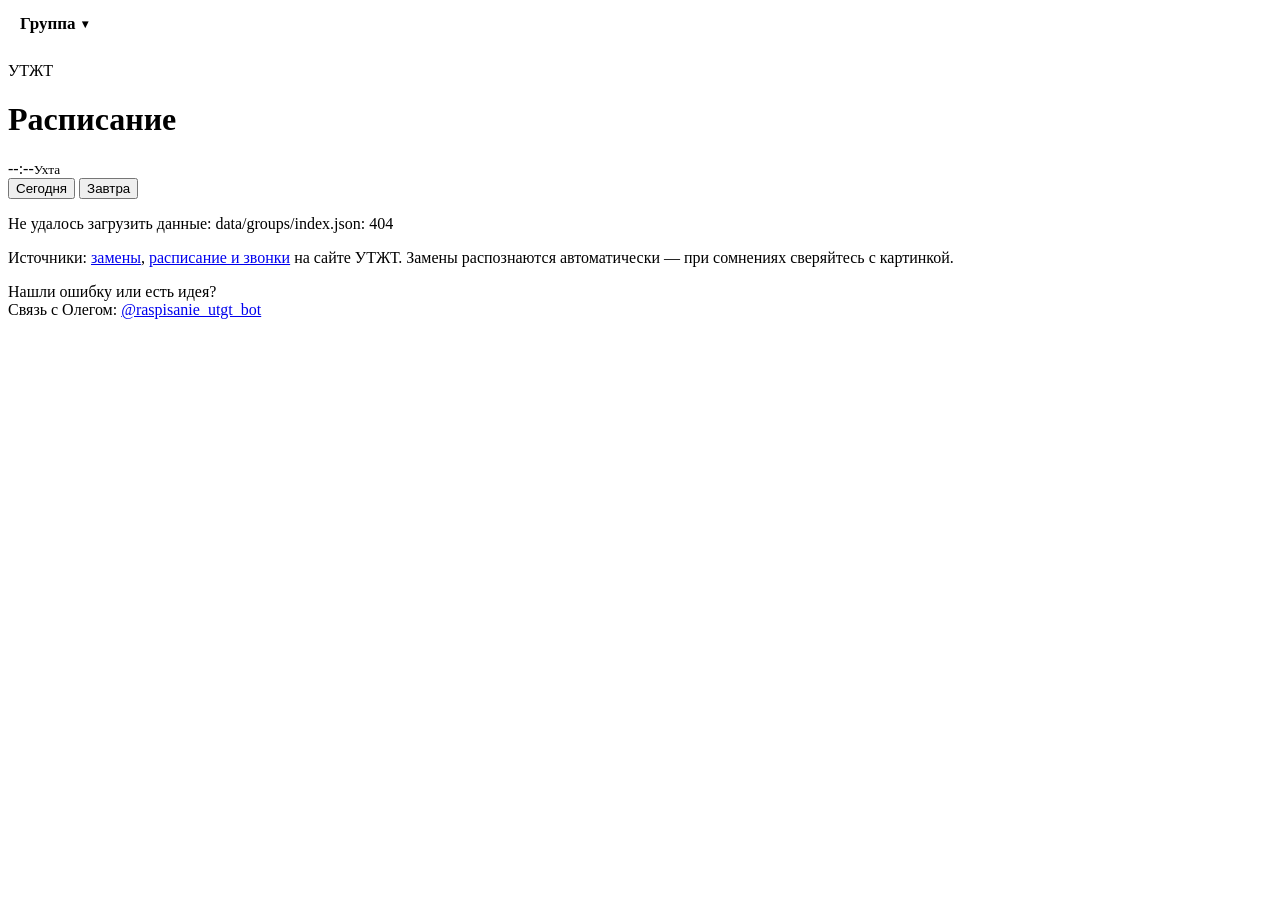
==== prototype/index.html @ 221b6a38 "Подвал сайта: связь через бота @raspisanie_utgt_bot Co-Authored-By: Claude Opus 5.5 <noreply@anthrop" ====
<!doctype html>
<html lang="ru">
<head>
  <meta charset="utf-8">
  <meta name="viewport" content="width=device-width, initial-scale=1">
  <title>УТЖТ — расписание групп</title>
  <meta name="description" content="Расписание групп очного отделения УТЖТ на сегодня с учётом замен">
  <link rel="icon" href="data:image/svg+xml,%3Csvg xmlns='http://www.w3.org/2000/svg' viewBox='0 0 32 32'%3E%3Crect width='32' height='32' rx='7' fill='%232456c7'/%3E%3Ctext x='16' y='21' font-size='11' font-family='sans-serif' font-weight='700' text-anchor='middle' fill='white'%3EУТЖТ%3C/text%3E%3C/svg%3E">
  <link rel="stylesheet" href="style.css">
  <link rel="stylesheet" href="groups.css">
</head>
<body>
  <main class="wrap">
    <header class="top">
      <div>
        <button type="button" id="groupBtn" class="group-chip" aria-haspopup="dialog">
          <span id="groupName">Группа</span><span class="chev" aria-hidden="true">▾</span>
        </button>
        <p class="eyebrow">УТЖТ <span id="week"></span></p>
        <h1 id="title">Расписание</h1>
      </div>
      <div class="clock" aria-live="polite"><span id="clock">--:--</span><small>Ухта</small></div>
    </header>

    <nav class="tabs" role="tablist">
      <button type="button" role="tab" data-day="0">Сегодня</button>
      <button type="button" role="tab" data-day="1">Завтра</button>
    </nav>

    <section id="banner" class="banner" hidden></section>
    <section id="list" class="list" aria-label="Уроки"></section>
    <section id="cancelled" class="cancelled" hidden></section>
    <p id="unverified" class="unverified" hidden>Расписание этой группы считано из PDF автоматически и ещё не сверено вручную.
      Если видите ошибку — напишите, поправим.</p>

    <section id="images" class="images" hidden>
      <h2>Распоряжение о замене</h2>
      <div id="imageList"></div>
    </section>

    <footer class="foot">
      <p id="status">Загрузка…</p>
      <p>Источники: <a href="https://utgt-pgups.ru/ochnoe-zaochnoe-otdelenie/58-zamena-zanyatij.html">замены</a>,
        <a href="https://utgt-pgups.ru/raspisaniya-i-grafiki.html">расписание и звонки</a> на сайте УТЖТ.
        Замены распознаются автоматически — при сомнениях сверяйтесь с картинкой.</p>
      <p class="contact">Нашли ошибку или есть идея?<br>Связь с Олегом:
        <a href="https://t.me/raspisanie_utgt_bot" target="_blank" rel="noopener">@raspisanie_utgt_bot</a></p>
    </footer>
  </main>

  <dialog id="picker" class="picker" aria-labelledby="pickerTitle">
    <form method="dialog" class="picker-inner">
      <div class="picker-head">
        <h2 id="pickerTitle">Выберите группу</h2>
        <button type="submit" class="close" id="pickerClose" aria-label="Закрыть">✕</button>
      </div>
      <p class="picker-hint">Выбор запомнится на этом устройстве. Ссылку на свою группу можно отправить в чат.</p>
      <div id="courses"></div>
      <button type="button" id="shareBtn" class="share">Скопировать ссылку на группу</button>
    </form>
  </dialog>

  <script src="agenda.js"></script>
  <script src="app.js"></script>
</body>
</html>
---- prototype/groups.css ----
/* Дополнения к site/style.css для версии со всеми группами */
.group-chip {
  display: inline-flex; align-items: center; gap: 6px; margin: 0 0 6px;
  padding: 6px 12px; border: 1px solid var(--accent); border-radius: 999px;
  background: var(--accent-soft); color: var(--accent);
  font: inherit; font-size: 17px; font-weight: 700; cursor: pointer;
}
.group-chip .chev { font-size: 12px; }

.unverified { margin-top: 12px; padding: 10px 12px; border-radius: 10px; background: var(--warn-soft); color: var(--warn); font-size: 14px; }

.picker {
  width: min(560px, calc(100vw - 32px)); max-height: calc(100vh - 32px);
  padding: 0; border: 1px solid var(--line); border-radius: 16px;
  background: var(--card); color: var(--text);
}
.picker::backdrop { background: rgb(0 0 0 / .45); }
.picker-inner { padding: 18px 18px 20px; }
.picker-head { display: flex; justify-content: space-between; align-items: center; }
.picker-head h2 { margin: 0; font-size: 20px; }
.picker .close { border: 0; background: none; color: var(--muted); font-size: 18px; cursor: pointer; padding: 6px; }
.picker-hint { margin: 6px 0 14px; color: var(--muted); font-size: 14px; }
.course { margin: 0 0 14px; }
.course h3 { margin: 0 0 8px; font-size: 13px; font-weight: 600; color: var(--muted); text-transform: uppercase; letter-spacing: .04em; }
.course .grid { display: grid; grid-template-columns: repeat(auto-fill, minmax(76px, 1fr)); gap: 8px; }
.course button {
  padding: 10px 0; border: 1px solid var(--line); border-radius: 10px;
  background: var(--bg); color: var(--text); font: inherit; font-weight: 600; cursor: pointer;
}
.course button[aria-current="true"] { background: var(--accent); border-color: var(--accent); color: #fff; }
@media (prefers-color-scheme: dark) { .course button[aria-current="true"] { color: #0b1220; } }
.share {
  width: 100%; margin-top: 4px; padding: 10px; border: 1px dashed var(--line); border-radius: 10px;
  background: none; color: var(--accent); font: inherit; cursor: pointer;
}

.subj .code { display: block; }
.subj .long { font-weight: 400; font-size: 14px; line-height: 1.35; }
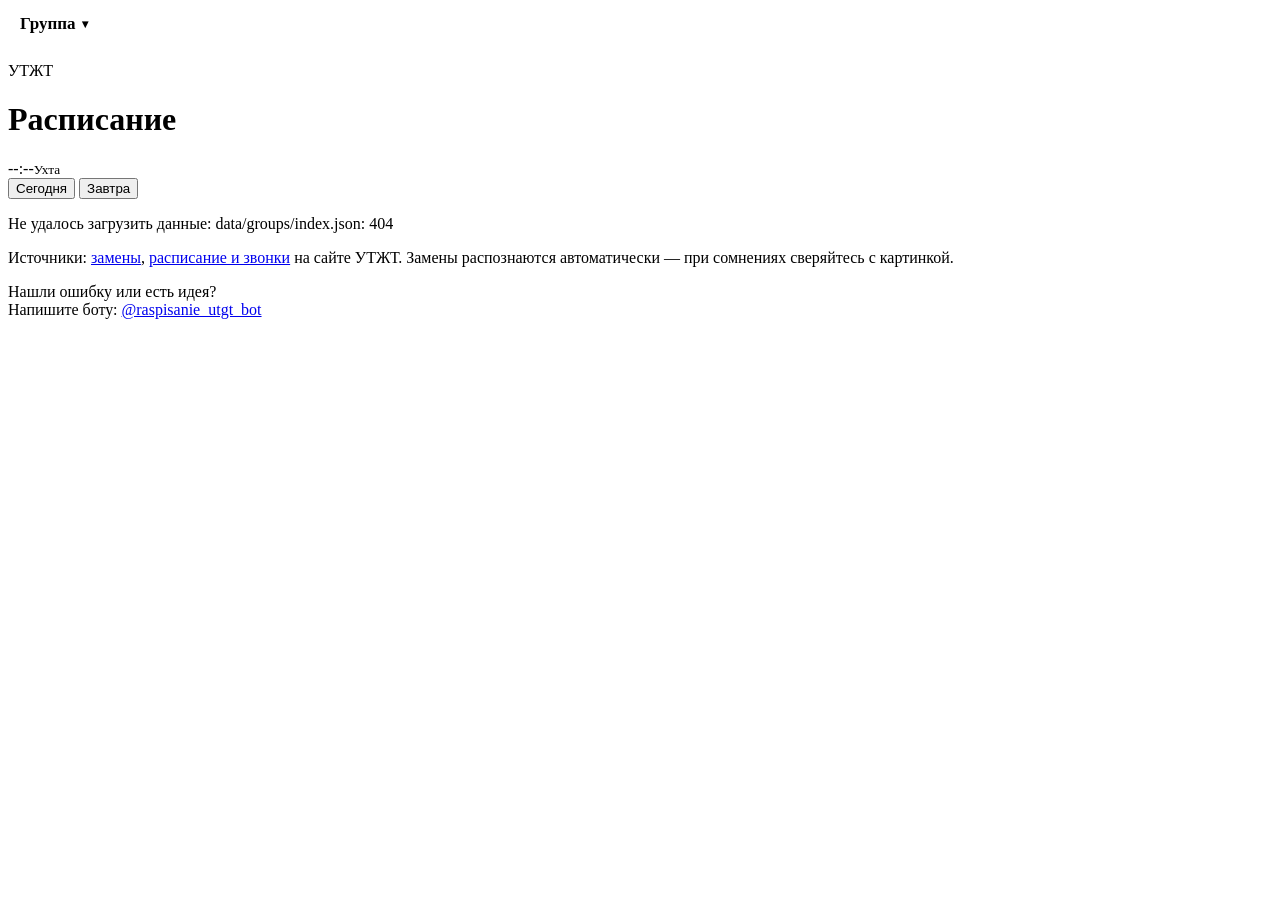
==== commit 8171d88f: "Убрать «Олега» из подвала сайта и приветствия бота Co-Authored-By: Claude Opus 5.5 <noreply@anthropi" ====
--- a/prototype/index.html
+++ b/prototype/index.html
@@ -43,7 +43,7 @@
       <p>Источники: <a href="https://utgt-pgups.ru/ochnoe-zaochnoe-otdelenie/58-zamena-zanyatij.html">замены</a>,
         <a href="https://utgt-pgups.ru/raspisaniya-i-grafiki.html">расписание и звонки</a> на сайте УТЖТ.
         Замены распознаются автоматически — при сомнениях сверяйтесь с картинкой.</p>
-      <p class="contact">Нашли ошибку или есть идея?<br>Связь с Олегом:
+      <p class="contact">Нашли ошибку или есть идея?<br>Напишите боту:
         <a href="https://t.me/raspisanie_utgt_bot" target="_blank" rel="noopener">@raspisanie_utgt_bot</a></p>
     </footer>
   </main>
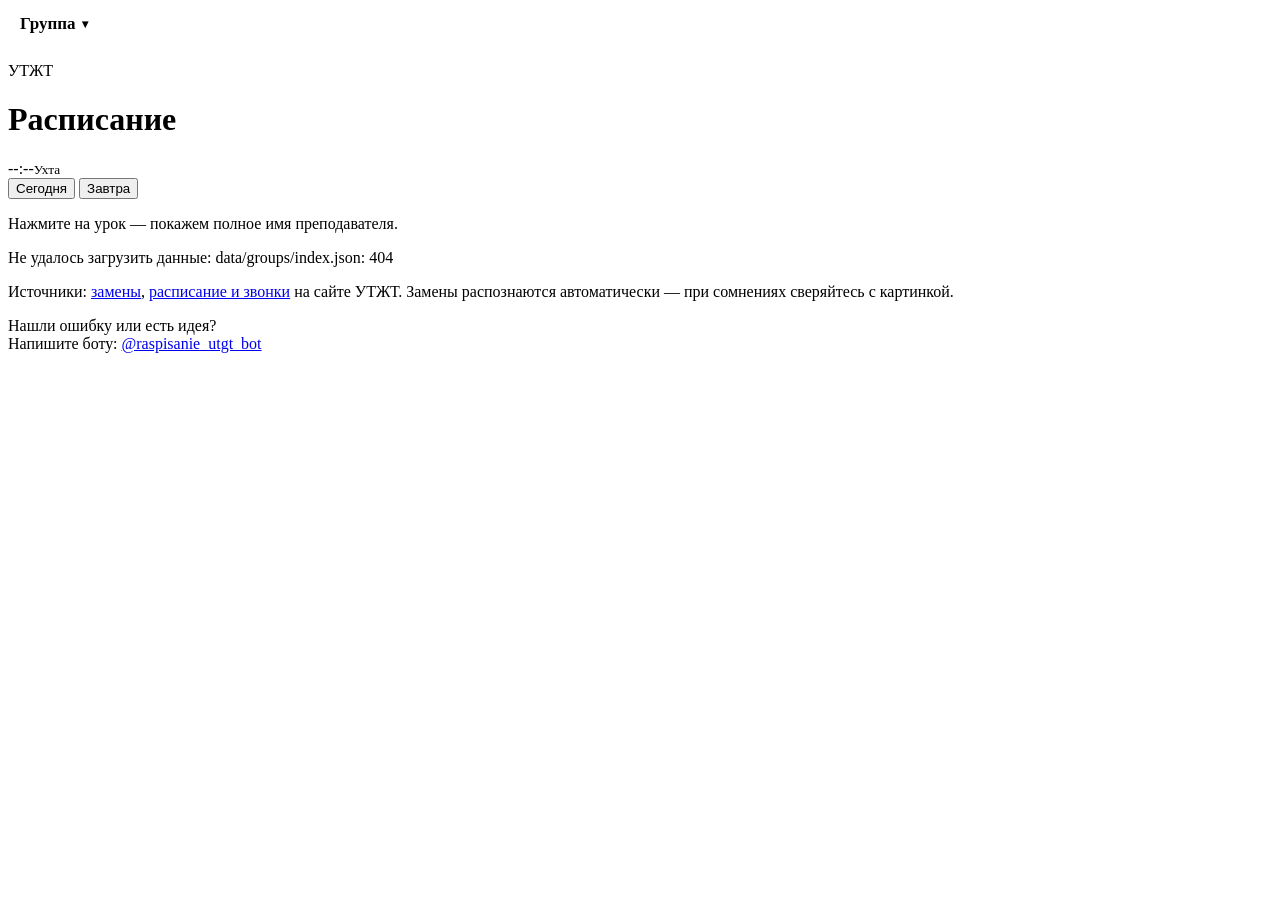
==== commit 794c3b89: "Полные ФИО преподавателей по нажатию на урок - tools/teachers.py: ФИО из PDF «Педагогический состав»" ====
--- a/prototype/index.html
+++ b/prototype/index.html
@@ -22,6 +22,8 @@
       <div class="clock" aria-live="polite"><span id="clock">--:--</span><small>Ухта</small></div>
     </header>
 
+    <ul id="calendar" class="calendar" hidden></ul>
+
     <nav class="tabs" role="tablist">
       <button type="button" role="tab" data-day="0">Сегодня</button>
       <button type="button" role="tab" data-day="1">Завтра</button>
@@ -30,6 +32,7 @@
     <section id="banner" class="banner" hidden></section>
     <section id="list" class="list" aria-label="Уроки"></section>
     <section id="cancelled" class="cancelled" hidden></section>
+    <p class="hint">Нажмите на урок — покажем полное имя преподавателя.</p>
     <p id="unverified" class="unverified" hidden>Расписание этой группы считано из PDF автоматически и ещё не сверено вручную.
       Если видите ошибку — напишите, поправим.</p>
 
@@ -37,6 +40,12 @@
       <h2>Распоряжение о замене</h2>
       <div id="imageList"></div>
     </section>
+
+    <details id="news" class="news" hidden>
+      <summary>Новости техникума</summary>
+      <ul id="newsList"></ul>
+      <p class="news-more"><a href="https://utgt-pgups.ru/novosti.html" target="_blank" rel="noopener">Все новости на сайте УТЖТ</a></p>
+    </details>
 
     <footer class="foot">
       <p id="status">Загрузка…</p>
@@ -61,6 +70,7 @@
   </dialog>
 
   <script src="agenda.js"></script>
+  <script src="calendar.js"></script>
   <script src="app.js"></script>
 </body>
 </html>
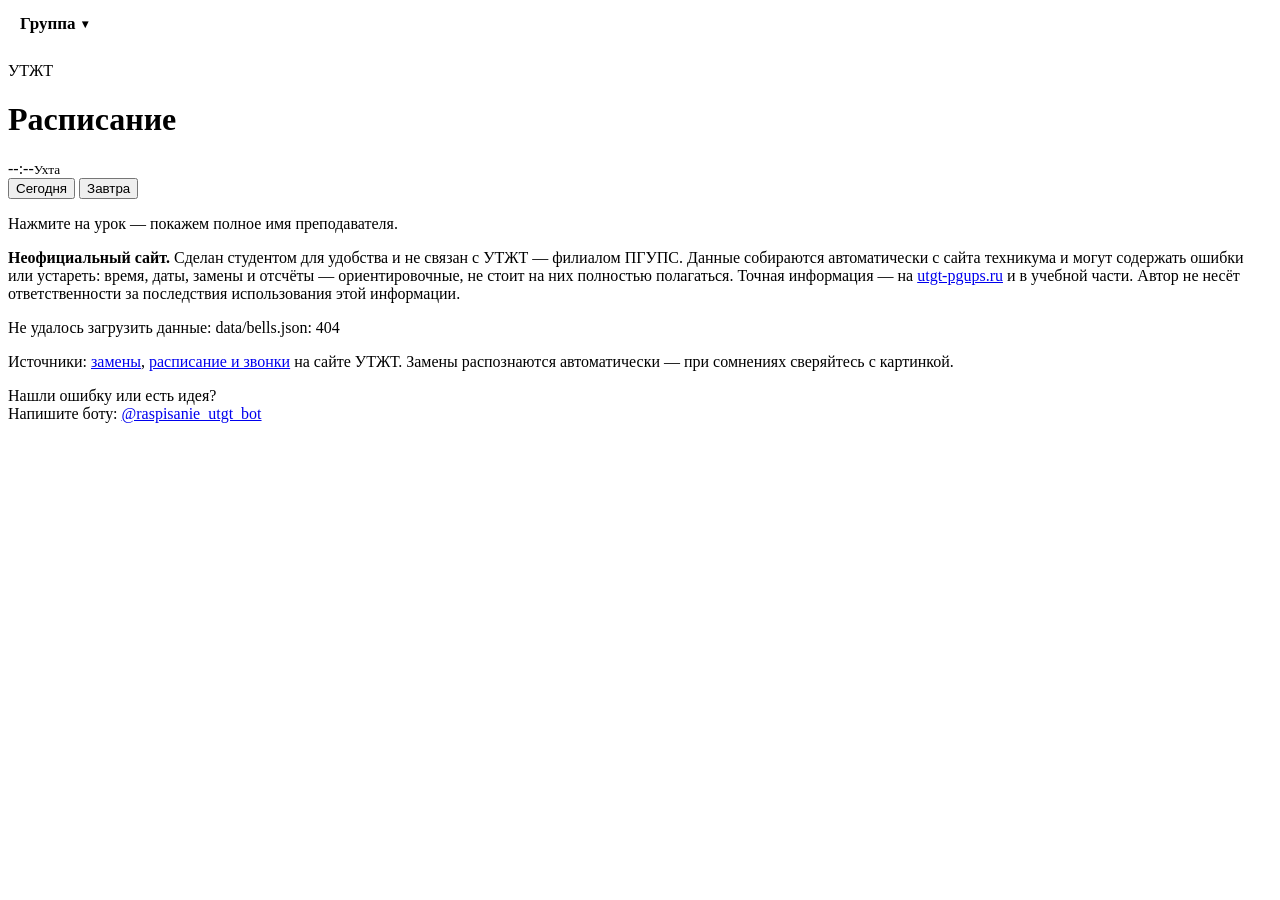
==== commit 2010ac03: "Подвал: неофициальный сайт, данные ориентировочные, без ответственности Co-Authored-By: Claude Opus " ====
--- a/prototype/index.html
+++ b/prototype/index.html
@@ -17,6 +17,7 @@
           <span id="groupName">Группа</span><span class="chev" aria-hidden="true">▾</span>
         </button>
         <p class="eyebrow">УТЖТ <span id="week"></span></p>
+        <p class="specialty" id="specialty"></p>
         <h1 id="title">Расписание</h1>
       </div>
       <div class="clock" aria-live="polite"><span id="clock">--:--</span><small>Ухта</small></div>
@@ -47,7 +48,17 @@
       <p class="news-more"><a href="https://utgt-pgups.ru/novosti.html" target="_blank" rel="noopener">Все новости на сайте УТЖТ</a></p>
     </details>
 
+    <details id="useful" class="news" hidden>
+      <summary>Полезное</summary>
+      <div id="usefulBody"></div>
+    </details>
+
     <footer class="foot">
+      <p class="disclaimer"><strong>Неофициальный сайт.</strong> Сделан студентом для удобства и не связан
+        с УТЖТ — филиалом ПГУПС. Данные собираются автоматически с сайта техникума и могут содержать ошибки
+        или устареть: время, даты, замены и отсчёты — ориентировочные, не стоит на них полностью полагаться.
+        Точная информация — на <a href="https://utgt-pgups.ru/" target="_blank" rel="noopener">utgt-pgups.ru</a>
+        и в учебной части. Автор не несёт ответственности за последствия использования этой информации.</p>
       <p id="status">Загрузка…</p>
       <p>Источники: <a href="https://utgt-pgups.ru/ochnoe-zaochnoe-otdelenie/58-zamena-zanyatij.html">замены</a>,
         <a href="https://utgt-pgups.ru/raspisaniya-i-grafiki.html">расписание и звонки</a> на сайте УТЖТ.
--- a/prototype/groups.css
+++ b/prototype/groups.css
@@ -36,3 +36,7 @@
 
 .subj .code { display: block; }
 .subj .long { font-weight: 400; font-size: 14px; line-height: 1.35; }
+
+.specialty { margin: 2px 0 0; color: var(--muted); font-size: 13px; line-height: 1.3; }
+.office ul.plain { list-style: disc; padding: 4px 0 0 18px; font-size: 14px; }
+.office ul.plain li { border: 0; padding: 2px 0; }
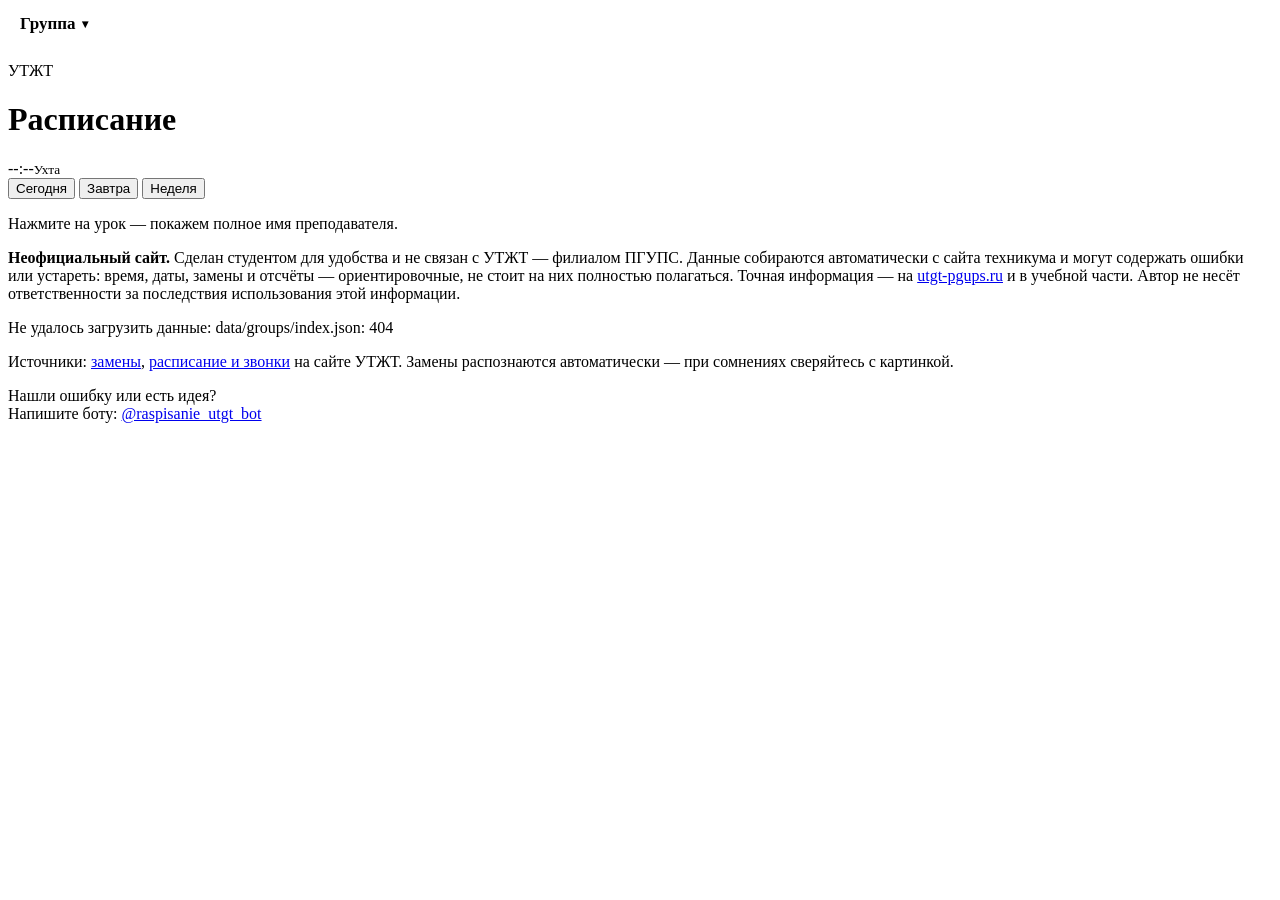
==== commit da66583c: "Вкладка «Неделя»: пн–сб с учётом недель, праздников, каникул и опубликованных замен Сайт 11-А и прот" ====
--- a/prototype/index.html
+++ b/prototype/index.html
@@ -28,8 +28,12 @@
     <nav class="tabs" role="tablist">
       <button type="button" role="tab" data-day="0">Сегодня</button>
       <button type="button" role="tab" data-day="1">Завтра</button>
+      <button type="button" role="tab" data-day="week">Неделя</button>
     </nav>
 
+    <section id="weekView" class="week" hidden></section>
+
+    <div id="dayView">
     <section id="banner" class="banner" hidden></section>
     <section id="list" class="list" aria-label="Уроки"></section>
     <section id="cancelled" class="cancelled" hidden></section>
@@ -41,6 +45,7 @@
       <h2>Распоряжение о замене</h2>
       <div id="imageList"></div>
     </section>
+    </div>
 
     <details id="news" class="news" hidden>
       <summary>Новости техникума</summary>
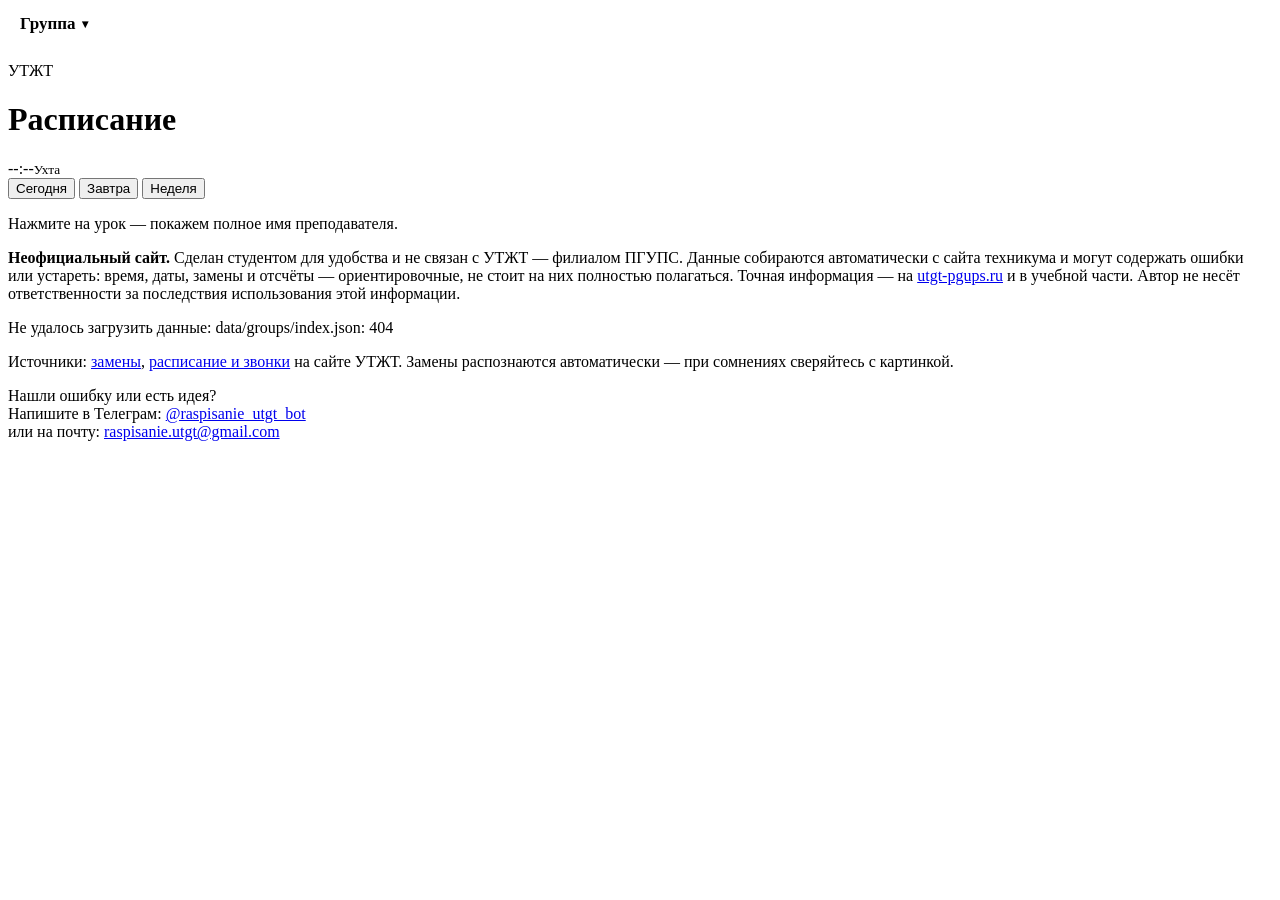
==== commit 3acc7458: "Подвал: связь в Телеграм или на почту raspisanie.utgt@gmail.com Co-Authored-By: Claude Opus 5.5 <nor" ====
--- a/prototype/index.html
+++ b/prototype/index.html
@@ -68,8 +68,13 @@
       <p>Источники: <a href="https://utgt-pgups.ru/ochnoe-zaochnoe-otdelenie/58-zamena-zanyatij.html">замены</a>,
         <a href="https://utgt-pgups.ru/raspisaniya-i-grafiki.html">расписание и звонки</a> на сайте УТЖТ.
         Замены распознаются автоматически — при сомнениях сверяйтесь с картинкой.</p>
-      <p class="contact">Нашли ошибку или есть идея?<br>Напишите боту:
-        <a href="https://t.me/raspisanie_utgt_bot" target="_blank" rel="noopener">@raspisanie_utgt_bot</a></p>
+      <p class="contact">Нашли ошибку или есть идея?<br>Напишите в Телеграм:
+        <a href="https://t.me/raspisanie_utgt_bot" target="_blank" rel="noopener">@raspisanie_utgt_bot</a><br>или на почту:
+        <!-- адрес собирается скриптом, чтобы его не нашли спам-боты -->
+        <a id="mail" data-u="raspisanie.utgt" data-d="gmail.com">raspisanie.utgt [собака] gmail.com</a></p>
+      <script>
+        (function (a) { var m = a.dataset.u + "@" + a.dataset.d; a.href = "mailto:" + m; a.textContent = m; })(document.getElementById("mail"));
+      </script>
     </footer>
   </main>
 
